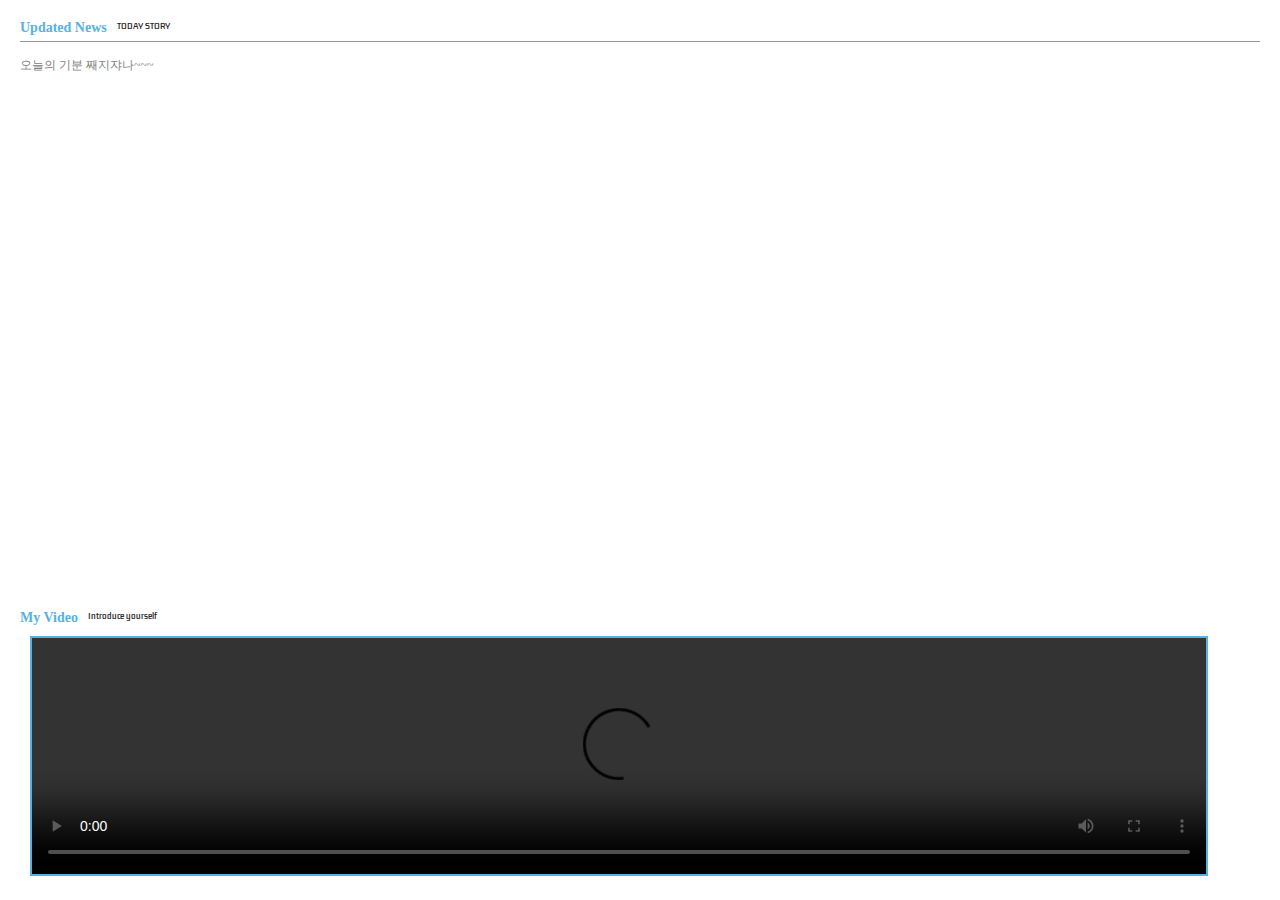
==== cyworld/home.html @ a49d310d "내 인생의 첫 잔디" ====
<!DOCTYPE html>
<html lang="ko">
<head>
    
    <title>home</title>
    <link rel="stylesheet" href="./styles/home.css">

    <link rel="preconnect" href="https://fonts.googleapis.com">
    <link rel="preconnect" href="https://fonts.gstatic.com" crossorigin>
    <link href="https://fonts.googleapis.com/css2?family=Kdam+Thmor+Pro&display=swap" rel="stylesheet">
</head>

<body>
    <div class="wrapper">

        <div class ="wrapper__header">

            <!-- 타이틀 -->   
            <div class="contents__title">
                <div class="title">Updated News</div>
                <div class="subtitle">TODAY STORY</div>
            </div>

            <div class="dividedLine"></div>

            <div class="contents__body">
                오늘의 기분 째지쟈나~~~
            </div>
        </div>

        <div class = "wrapper__body">
            <div class="contents__title">
                <div class="title"> My Video</div>
                <div class="subtitle">Introduce yourself</div>
            </div>
            <div class="video">
                <video source src="video/스타 이즈 본  A Star Is Born. 2018.1080p.KOR.FHDRip.H264.AAC-H2O.mp4" controls>
                    
                </video>
            </div>
        </div>


    </div>
</body>

</html>


<!-- 추가 과제 레벨업 과제 
    동영상 받아 비디오 태그 받기 (링크넣지말고)
    1.하단에다가 비디오 태그 임베드 해보기
2. 프로필 이미지 따오기 
-->
---- cyworld/styles/home.css ----
*{
    box-sizing: border-box;
    margin : 0px;
}

html, body{
    width: 100%;
    height: 100%;
}

.wrapper{
    width: 100%;
    height: 100%;
    padding: 20px;
    display: flex;
    flex-direction: column;
    justify-content: space-between;
}

.wrapper__header{
    width: 100%;
    display: flex;
    flex-direction: column;
}

.contents__title{
    display: flex;
    flex-direction: row;
}
.title{
    color: #55B2E4;
    font-size: 14px;
    font-weight: 700;
}
.subtitle{
    font-size: 8px;
    padding-left: 10px;
    color: rgb(40, 40, 40);
    font-family: 'Kdam Thmor Pro', sans-serif;
}

/* 업데이트 뉴스 라인 */
.dividedLine{
    width: 100%;
    border-top: 1px rgb(150, 150, 150) solid;
    margin: 5px 0px;
}
.contents__body{
    width: 100%;
    font-size: 12px;
    color: gray;
    margin-top: 10px;
}
.wrapper__body{
    width: 100%;
    height: 270px;
}

.video{
    width: 95%;
    height: 240px;
    background: rgb(150, 150, 150);
    border: 2px solid #55B2E4;
    margin: 10px;
}

.video video{
    height: 100%;
    width: 100%;
}
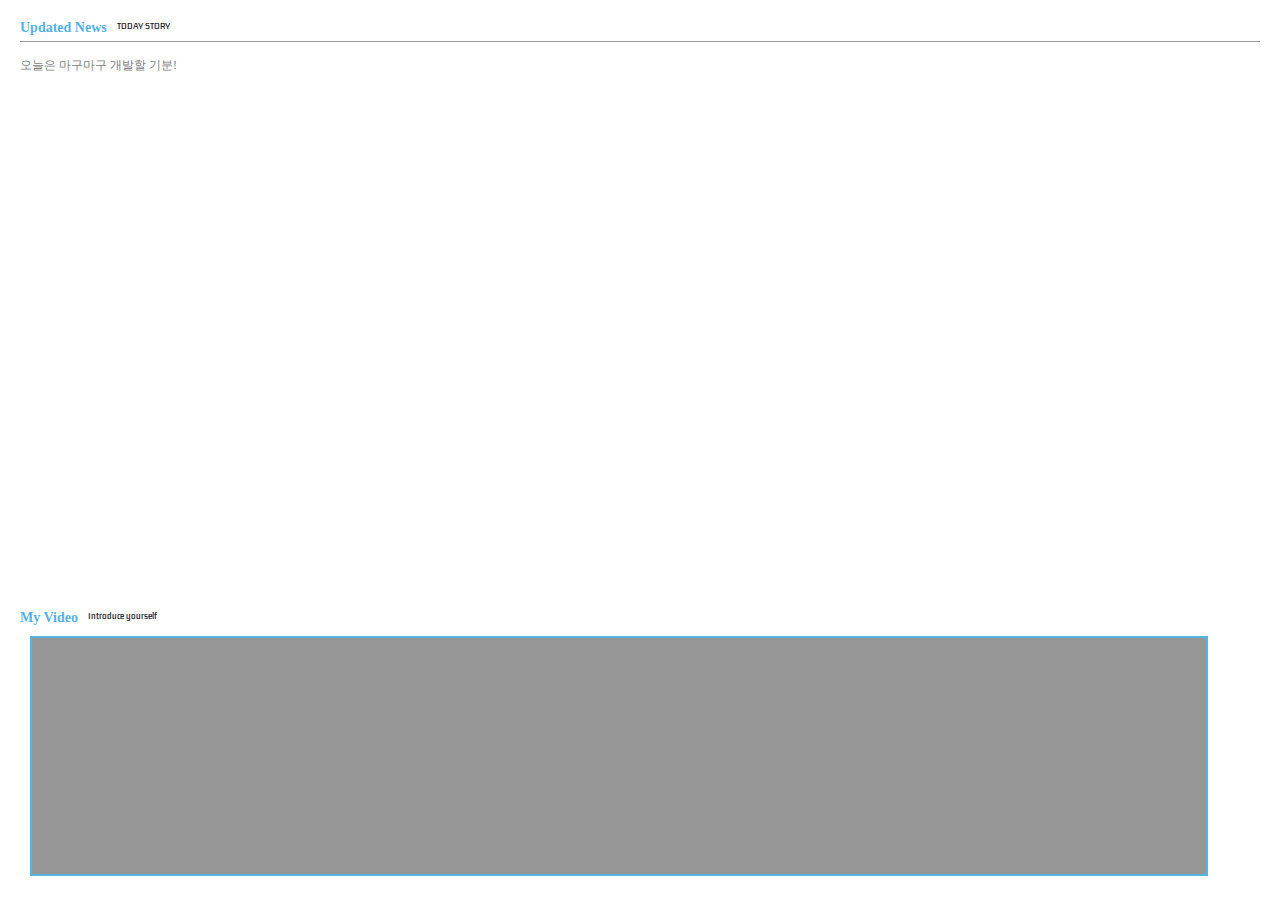
==== commit c83dca2f: "video update" ====
--- a/cyworld/home.html
+++ b/cyworld/home.html
@@ -1,54 +1,54 @@
 <!DOCTYPE html>
 <html lang="ko">
-<head>
-    
+  <head>
     <title>home</title>
-    <link rel="stylesheet" href="./styles/home.css">
+    <link rel="stylesheet" href="./styles/home.css" />
 
-    <link rel="preconnect" href="https://fonts.googleapis.com">
-    <link rel="preconnect" href="https://fonts.gstatic.com" crossorigin>
-    <link href="https://fonts.googleapis.com/css2?family=Kdam+Thmor+Pro&display=swap" rel="stylesheet">
-</head>
+    <link rel="preconnect" href="https://fonts.googleapis.com" />
+    <link rel="preconnect" href="https://fonts.gstatic.com" crossorigin />
+    <link
+      href="https://fonts.googleapis.com/css2?family=Kdam+Thmor+Pro&display=swap"
+      rel="stylesheet"
+    />
+  </head>
 
-<body>
+  <body>
     <div class="wrapper">
-
-        <div class ="wrapper__header">
-
-            <!-- 타이틀 -->   
-            <div class="contents__title">
-                <div class="title">Updated News</div>
-                <div class="subtitle">TODAY STORY</div>
-            </div>
-
-            <div class="dividedLine"></div>
-
-            <div class="contents__body">
-                오늘의 기분 째지쟈나~~~
-            </div>
+      <div class="wrapper__header">
+        <!-- 타이틀 -->
+        <div class="contents__title">
+          <div class="title">Updated News</div>
+          <div class="subtitle">TODAY STORY</div>
         </div>
 
-        <div class = "wrapper__body">
-            <div class="contents__title">
-                <div class="title"> My Video</div>
-                <div class="subtitle">Introduce yourself</div>
-            </div>
-            <div class="video">
-                <video source src="video/스타 이즈 본  A Star Is Born. 2018.1080p.KOR.FHDRip.H264.AAC-H2O.mp4" controls>
-                    
-                </video>
-            </div>
+        <div class="dividedLine"></div>
+
+        <div class="contents__body">오늘은 마구마구 개발할 기분!</div>
+      </div>
+
+      <div class="wrapper__body">
+        <div class="contents__title">
+          <div class="title">My Video</div>
+          <div class="subtitle">Introduce yourself</div>
         </div>
-
-
+        <div class="video">
+          <iframe
+            width="100%"
+            height="100%"
+            src="https://www.youtube.com/embed/tIC9MfxGOow"
+            frameborder="0"
+            allow="accelerometer; autoplay; encrypted-media;
+            gyroscope; picture-in-picture"
+            allowfullscreen
+          ></iframe>
+        </div>
+      </div>
     </div>
-</body>
-
+  </body>
 </html>
-
 
 <!-- 추가 과제 레벨업 과제 
     동영상 받아 비디오 태그 받기 (링크넣지말고)
     1.하단에다가 비디오 태그 임베드 해보기
 2. 프로필 이미지 따오기 
--->+-->
